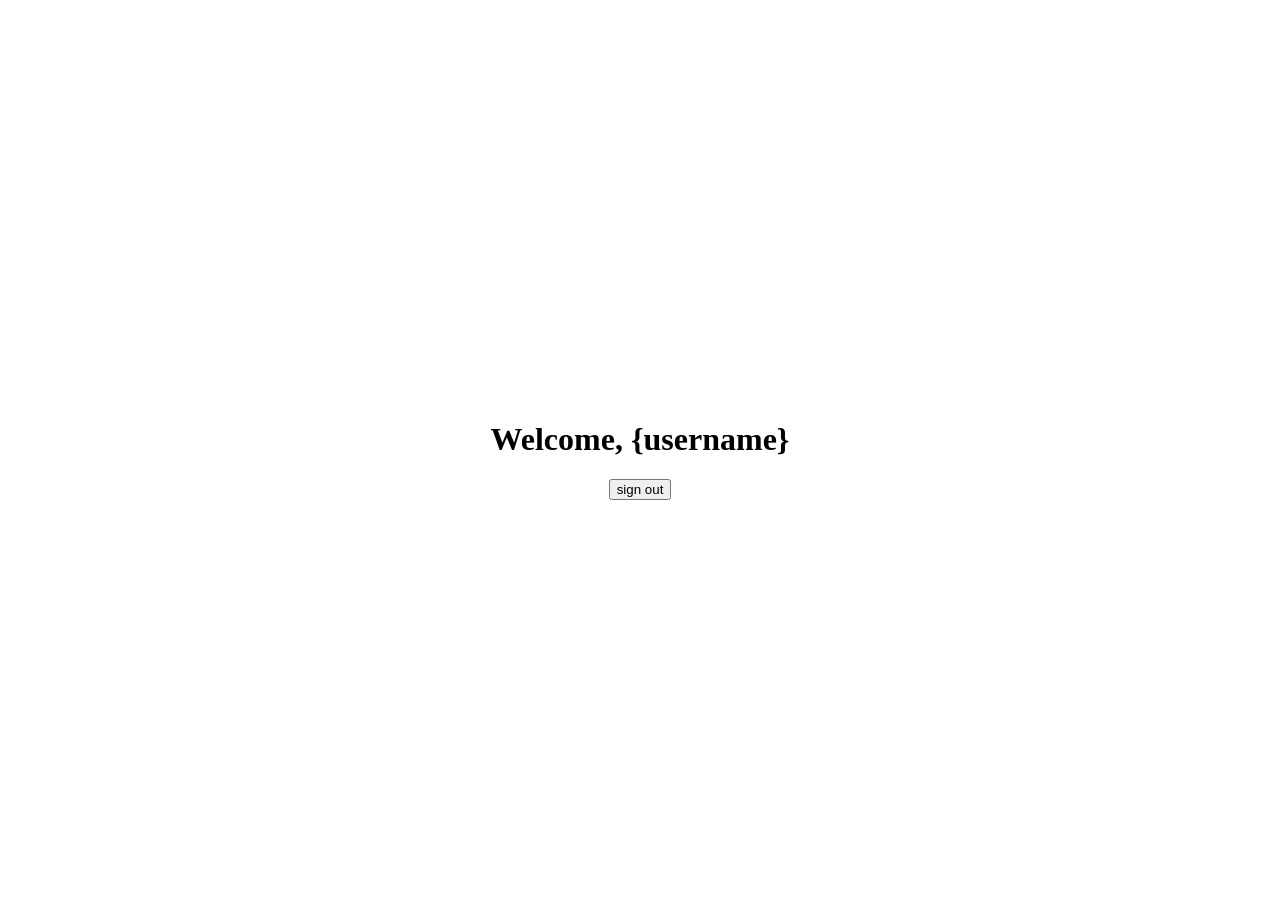
==== account.html @ dc7e8009 "first commit" ====
<!DOCTYPE html>
<html lang="en">

<head>
  <meta charset="UTF-8">
  <meta name="viewport" content="width=device-width, initial-scale=1.0">
  <link rel="stylesheet" href="style.css">
  <title>User account</title>
</head>

<body>
  <h1>Welcome, <output>{username}</output></h1>
  <button onclick="location.href='.'">sign out</button>
</body>

</html>
---- style.css ----
body {
  text-align: center;
  height: 100vh;
  margin: 0;
  align-content: center;
}

form {
  display: inline-grid;
  gap: 10px;
}
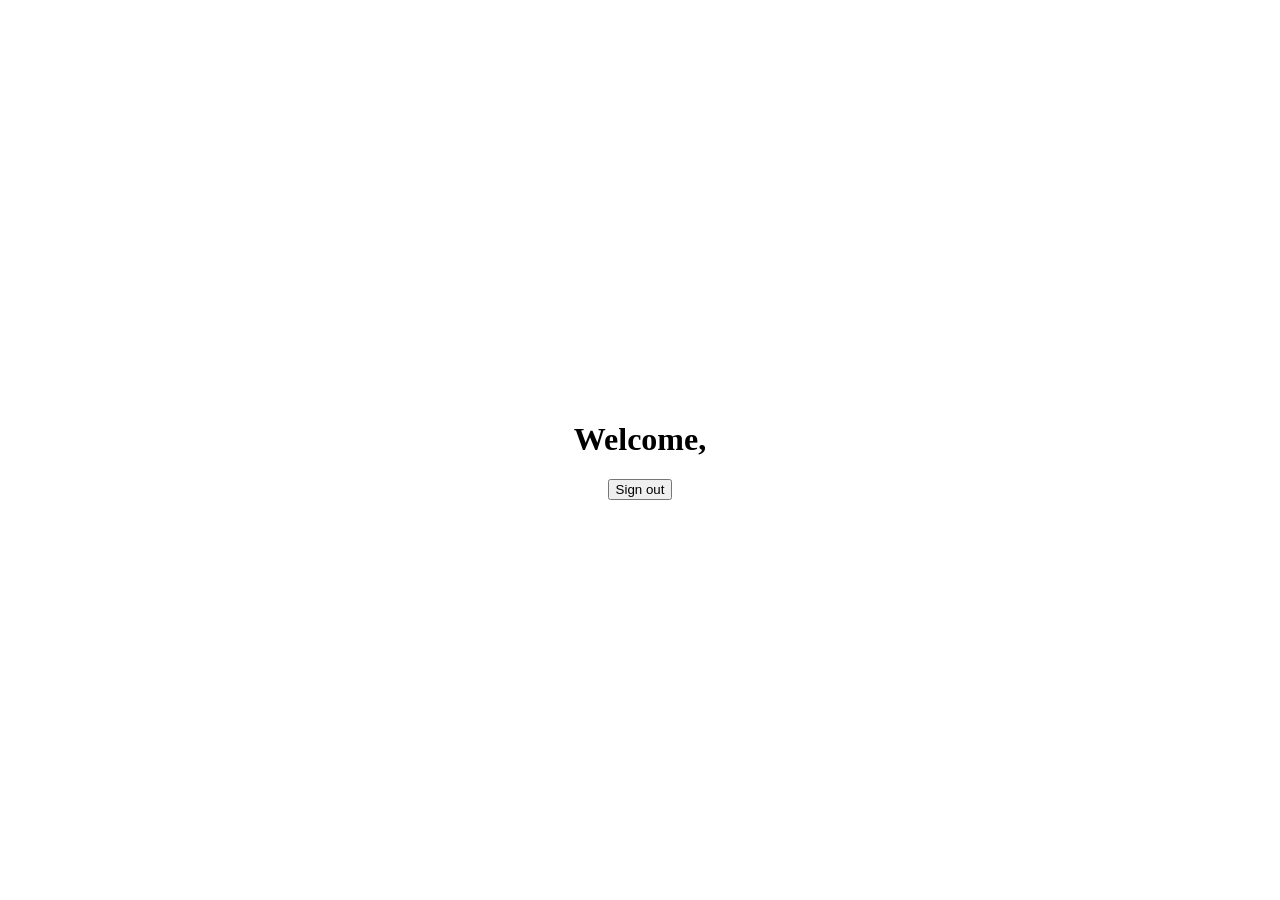
==== commit 4b26f433: "Implement user account functionality and sign-out feature" ====
--- a/account.html
+++ b/account.html
@@ -5,12 +5,13 @@
   <meta charset="UTF-8">
   <meta name="viewport" content="width=device-width, initial-scale=1.0">
   <link rel="stylesheet" href="style.css">
+  <script src="account.js" defer></script>
   <title>User account</title>
 </head>
 
 <body>
   <h1>Welcome, <output>{username}</output></h1>
-  <button onclick="location.href='.'">sign out</button>
+  <button>Sign out</button>
 </body>
 
 </html>
